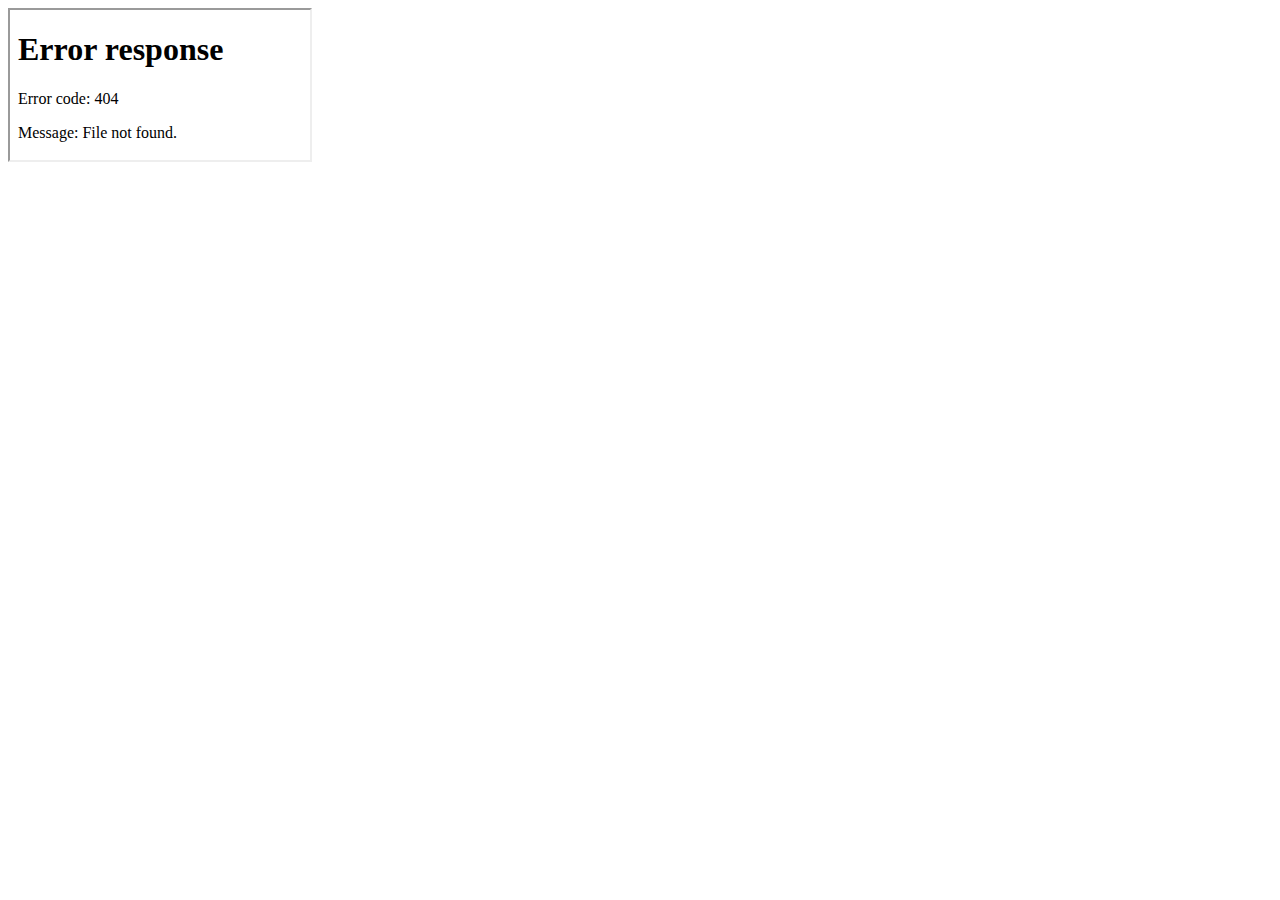
==== flutter_app_ui_2/demo/index.html @ 24226388 "work" ====
<!DOCTYPE html>
<html lang="en">
<meta charset="UTF-8">
<title>Page Title</title>
<meta name="viewport" content="width=device-width,initial-scale=1">
<base href="build/web/">
<body>
    <iframe src="index.html"></iframe>
</body>
</html>
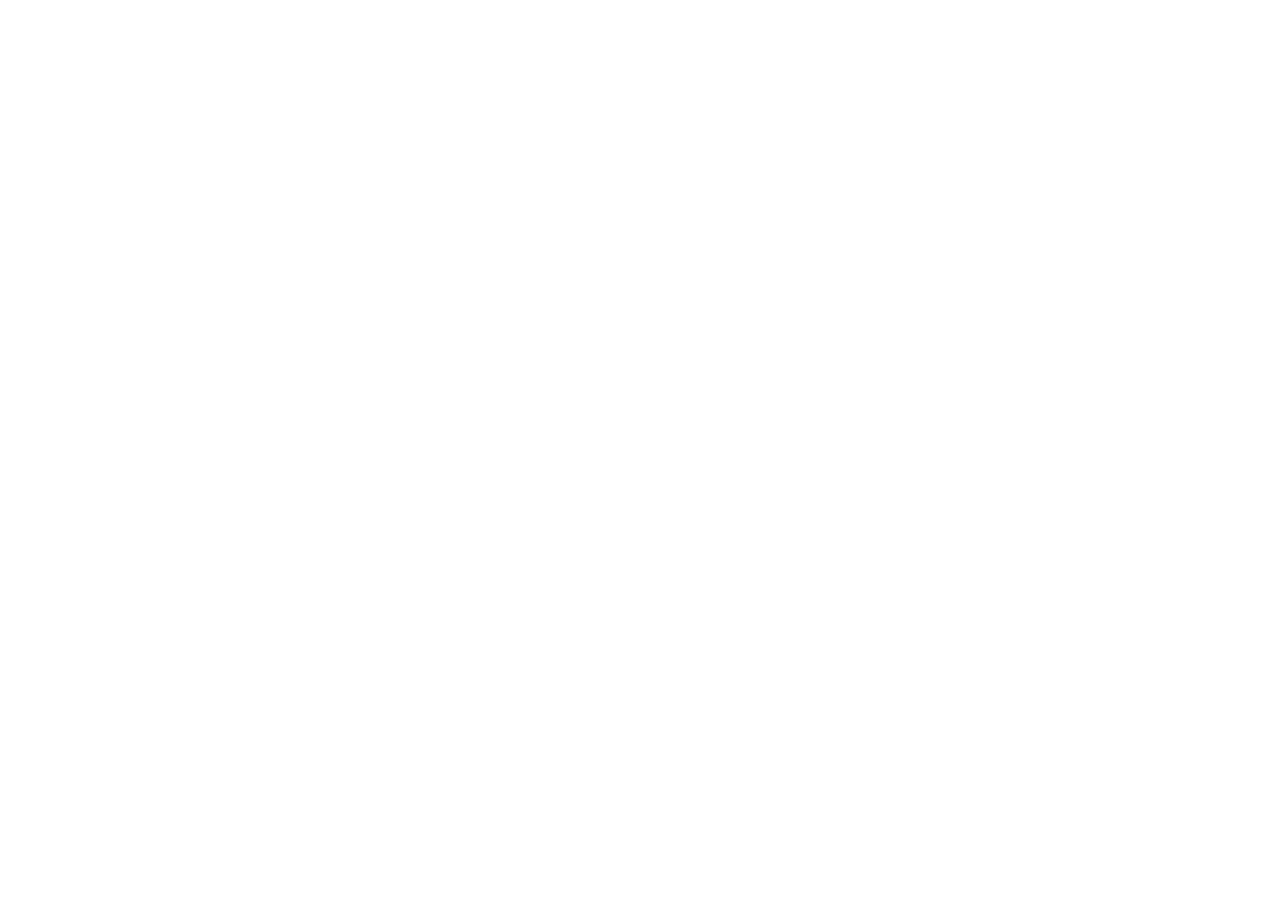
==== commit 5fbf2333: "work" ====
--- a/flutter_app_ui_2/demo/index.html
+++ b/flutter_app_ui_2/demo/index.html
@@ -1,10 +1,58 @@
 <!DOCTYPE html>
-<html lang="en">
-<meta charset="UTF-8">
-<title>Page Title</title>
-<meta name="viewport" content="width=device-width,initial-scale=1">
-<base href="build/web/">
+<html>
+<head>
+  <!--
+    If you are serving your web app in a path other than the root, change the
+    href value below to reflect the base path you are serving from.
+
+    The path provided below has to start and end with a slash "/" in order for
+    it to work correctly.
+
+    For more details:
+    * https://developer.mozilla.org/en-US/docs/Web/HTML/Element/base
+
+    This is a placeholder for base href that will be replaced by the value of
+    the `--base-href` argument provided to `flutter build`.
+  -->
+  <base href="/">
+
+  <meta charset="UTF-8">
+  <meta content="IE=Edge" http-equiv="X-UA-Compatible">
+  <meta name="description" content="A new Flutter project.">
+
+  <!-- iOS meta tags & icons -->
+  <meta name="apple-mobile-web-app-capable" content="yes">
+  <meta name="apple-mobile-web-app-status-bar-style" content="black">
+  <meta name="apple-mobile-web-app-title" content="flutter_app_ui_2">
+  <link rel="apple-touch-icon" href="icons/Icon-192.png">
+
+  <!-- Favicon -->
+  <link rel="icon" type="image/png" href="favicon.png"/>
+
+  <title>flutter_app_ui_2</title>
+  <link rel="manifest" href="manifest.json">
+
+  <script>
+    // The value below is injected by flutter build, do not touch.
+    var serviceWorkerVersion = '2618478220';
+  </script>
+  <!-- This script adds the flutter initialization JS code -->
+  <script src="flutter.js" defer></script>
+</head>
 <body>
-    <iframe src="index.html"></iframe>
+  <script>
+    window.addEventListener('load', function(ev) {
+      // Download main.dart.js
+      _flutter.loader.loadEntrypoint({
+        serviceWorker: {
+          serviceWorkerVersion: serviceWorkerVersion,
+        }
+      }).then(function(engineInitializer) {
+        return engineInitializer.initializeEngine();
+      }).then(function(appRunner) {
+        return appRunner.runApp();
+      });
+    });
+  </script>
 </body>
-</html>+</html>
